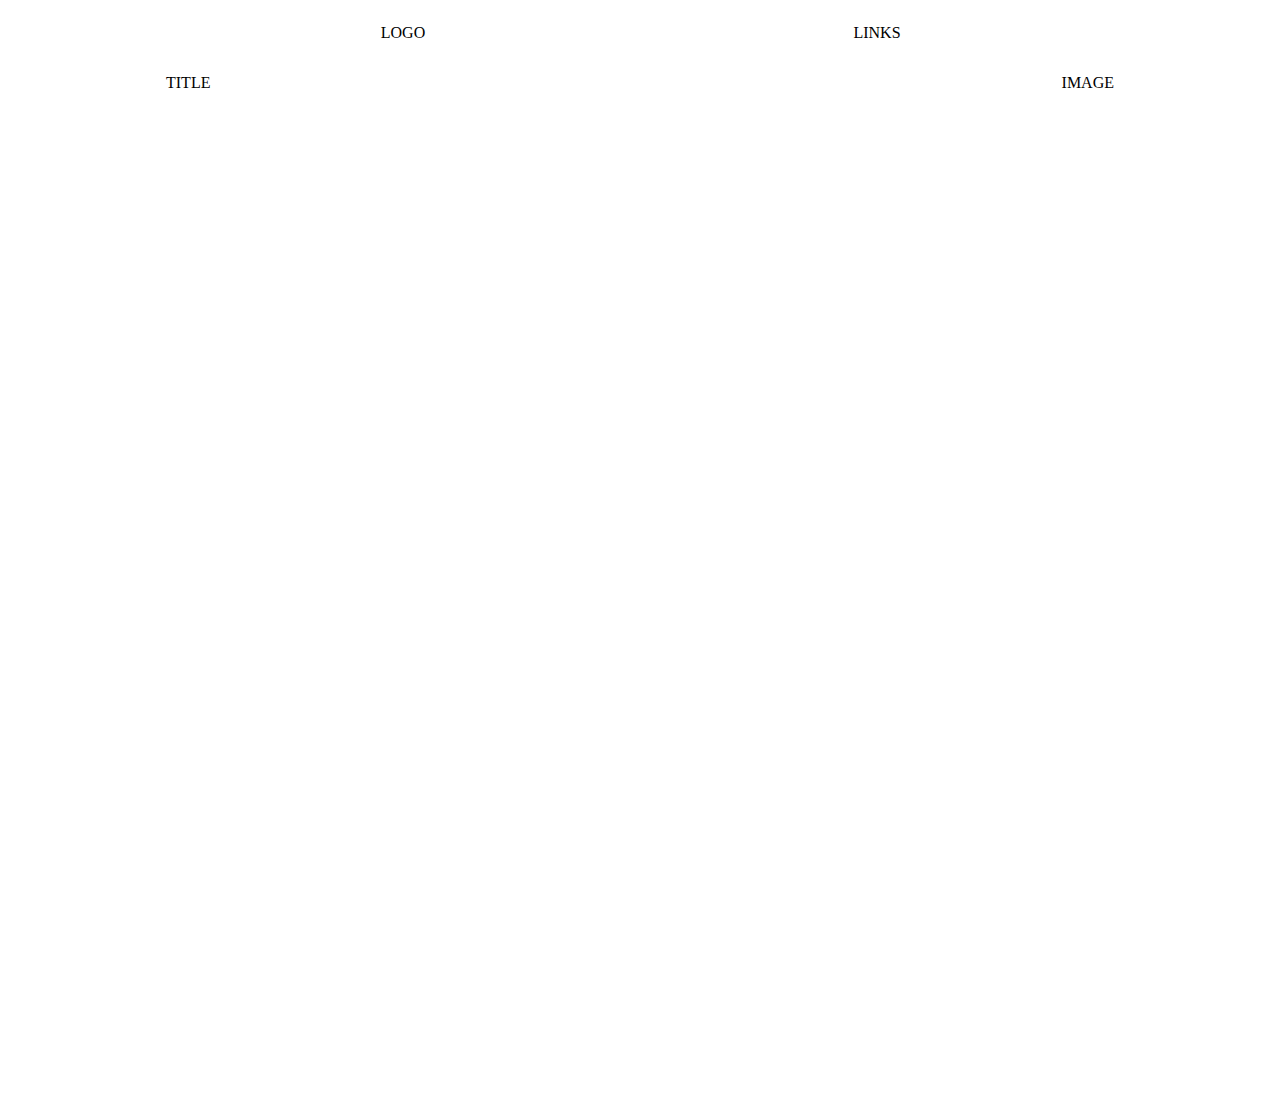
==== index1.html @ 8c62d47c "started over with a different idea" ====
<!DOCTYPE html>
<html lang="en">
    <head>
        <meta charset="UTF-8">
        <title>Landing Page</title>
        <link rel="stylesheet" href="style1.css">
    </head>
    <body>
        <div class="container">
            <div class="logo"><p>LOGO</p></div>
            <div class="links"><p>LINKS</p></div>
            <div class="a1"><p>TITLE</p></div>
            <div class="a2"><p>IMAGE</p></div>
    </body>
</html>
---- style1.css ----
.container {
    display: grid;
    grid-template-rows: 50px repeat(4, 250px) 50px;
    grid-template-columns: 1fr 3fr 3fr 1fr;
    grid-template-areas: 
        ". logo links ."
        ". a1 a2 ."
        ". b1 b2 ."
        ". c1 c2 ."
        ". d1 d2 ."
        ". e1 e2 .";
}

.logo {
    grid-area: logo;
    justify-self: center;
}
.links {
    grid-area: links;
    justify-self: center;
}
.a1 {
    grid-area: a1;
    justify-self: left;
}
.a2 {
    grid-area: a2;
    justify-self: right;
}
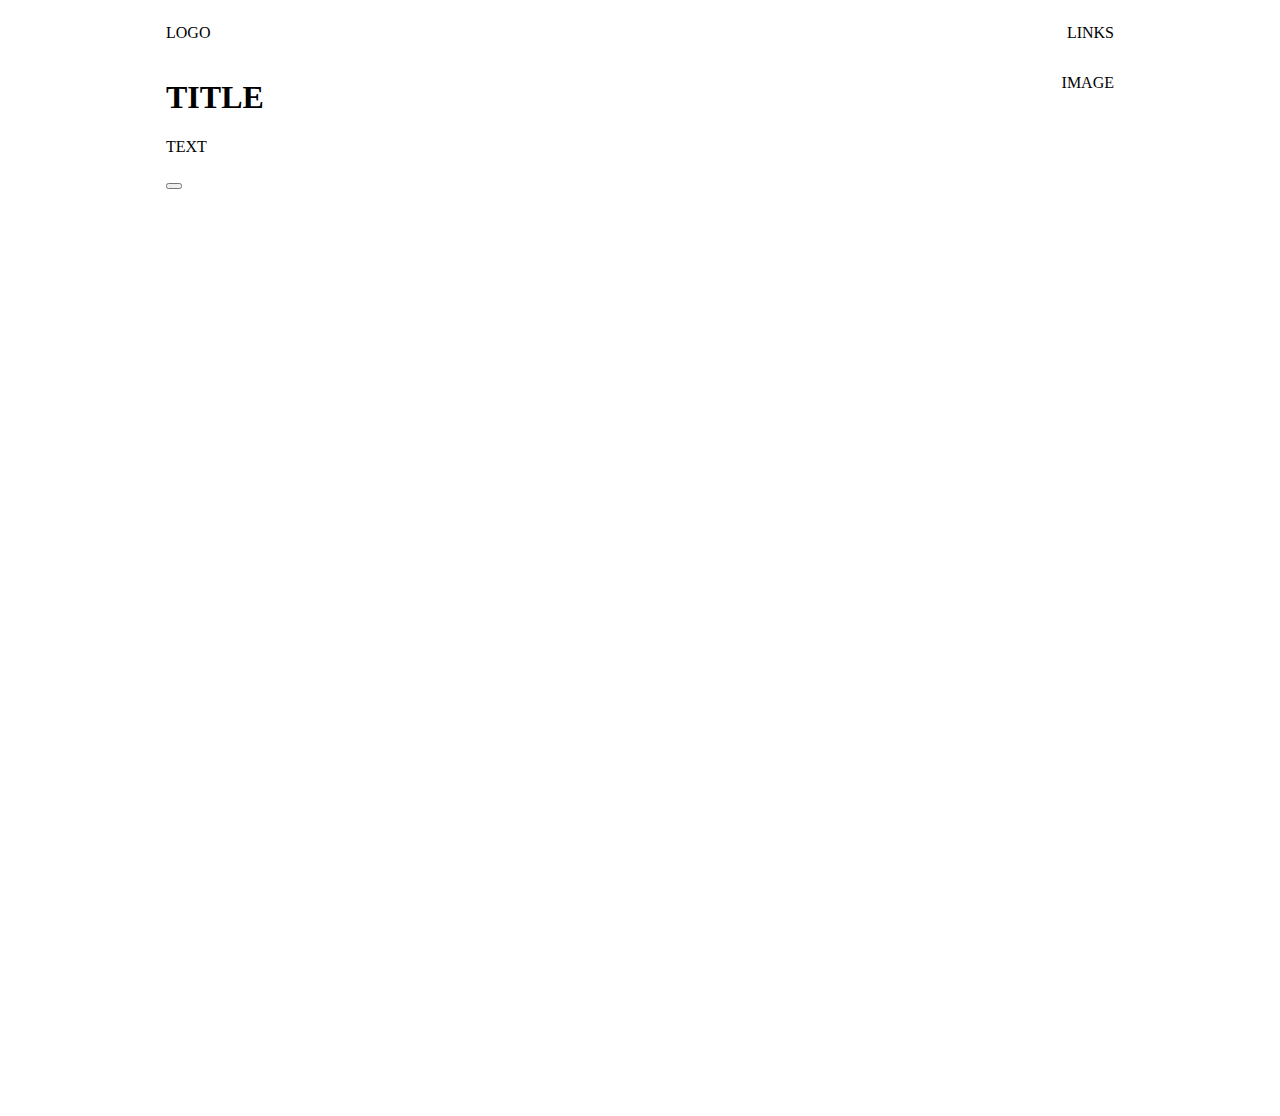
==== commit 5aaf1c79: "still working on getting the grid working" ====
--- a/index1.html
+++ b/index1.html
@@ -9,7 +9,11 @@
         <div class="container">
             <div class="logo"><p>LOGO</p></div>
             <div class="links"><p>LINKS</p></div>
-            <div class="a1"><p>TITLE</p></div>
+            <div class="a1">
+                <h1>TITLE</h1>
+                <p>TEXT</p>
+                <button></button>
+            </div>
             <div class="a2"><p>IMAGE</p></div>
     </body>
 </html>--- a/style1.css
+++ b/style1.css
@@ -15,11 +15,11 @@
 
 .logo {
     grid-area: logo;
-    justify-self: center;
+    justify-self: left;
 }
 .links {
     grid-area: links;
-    justify-self: center;
+    justify-self: right;
 }
 .a1 {
     grid-area: a1;
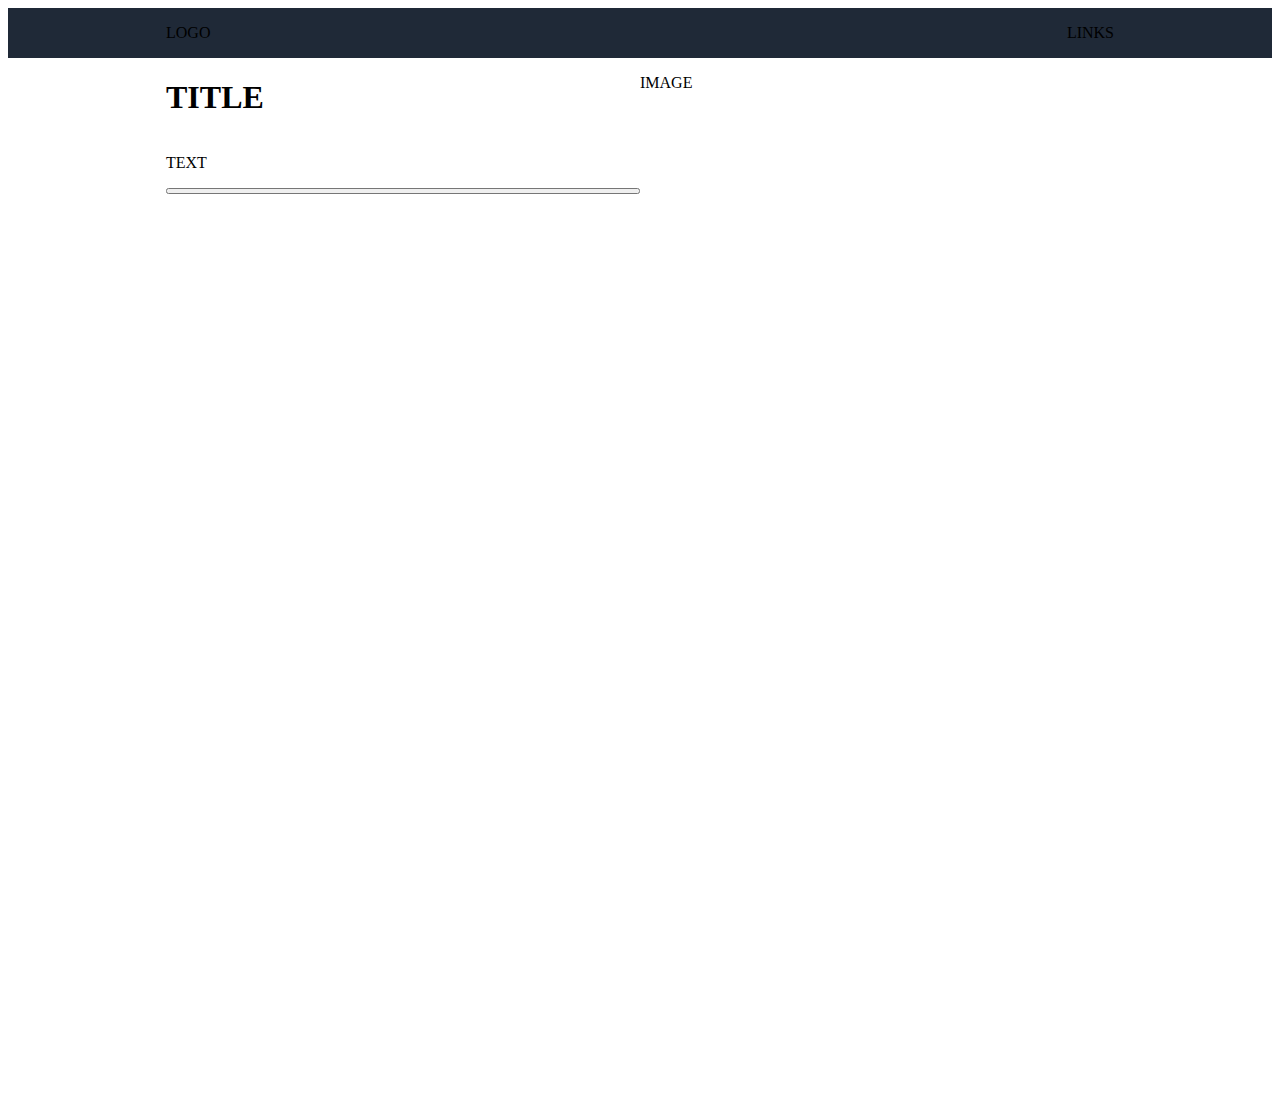
==== commit be41bf3d: "new strategy with divs in margin grid area" ====
--- a/index1.html
+++ b/index1.html
@@ -7,13 +7,19 @@
     </head>
     <body>
         <div class="container">
-            <div class="logo"><p>LOGO</p></div>
-            <div class="links"><p>LINKS</p></div>
-            <div class="a1">
+            <div class="margin header"></div>
+            <div class="logo header"><p>LOGO</p></div>
+            <div class="links header"><p>LINKS</p></div>
+            <div class="margin header"></div>
+
+            <div class="margin row1"></div>
+            <div class="hero1 row1">
                 <h1>TITLE</h1>
                 <p>TEXT</p>
                 <button></button>
             </div>
-            <div class="a2"><p>IMAGE</p></div>
+            <div class="hero2 row1"><p>IMAGE</p></div>
+            <div class="margin row1"></div>
+
     </body>
 </html>--- a/style1.css
+++ b/style1.css
@@ -6,26 +6,36 @@
     grid-template-columns: 1fr 3fr 3fr 1fr;
     grid-template-areas: 
         ". logo links ."
-        ". a1 a2 ."
+        ". hero1 hero2 ."
         ". b1 b2 ."
         ". c1 c2 ."
         ". d1 d2 ."
         ". e1 e2 .";
 }
 
+.header {
+    background-color: #1F2937;
+}
+
 .logo {
     grid-area: logo;
-    justify-self: left;
+    display: flex;
+    justify-content: left;
 }
 .links {
     grid-area: links;
-    justify-self: right;
+    display: flex;
+    justify-content: right;
 }
-.a1 {
-    grid-area: a1;
-    justify-self: left;
+.hero1 {
+    grid-area: hero1;
+    display: flex;
+    flex-direction: column;
+    justify-content: left;
 }
-.a2 {
-    grid-area: a2;
-    justify-self: right;
+.hero2 {
+    grid-area: hero2;
+    display: flex;
+    flex-direction: column;
+    justify-content: right;
 }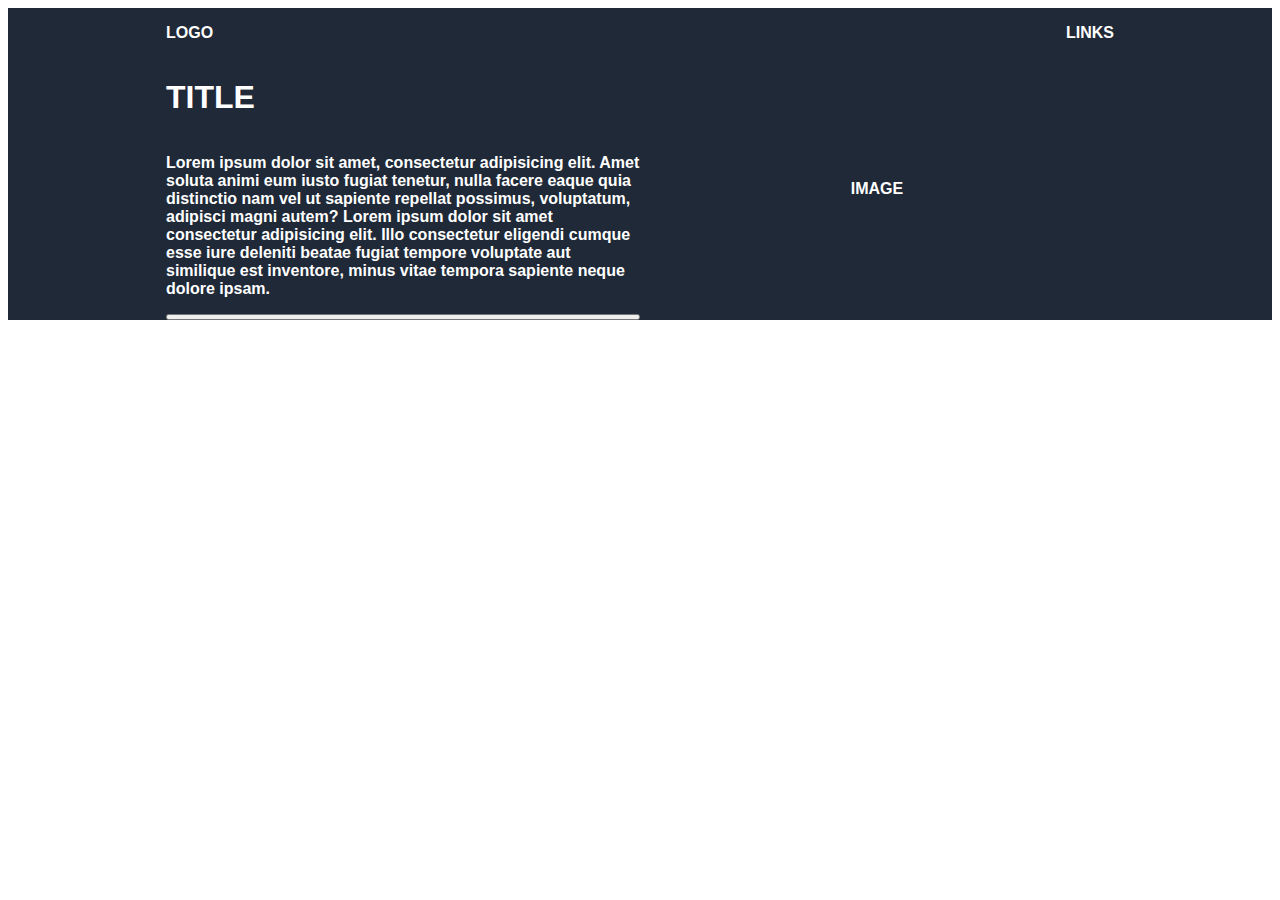
==== commit 0304e63f: "fixed the alignment and made the rows flex to content" ====
--- a/index1.html
+++ b/index1.html
@@ -15,7 +15,7 @@
             <div class="margin row1"></div>
             <div class="hero1 row1">
                 <h1>TITLE</h1>
-                <p>TEXT</p>
+                <p>Lorem ipsum dolor sit amet, consectetur adipisicing elit. Amet soluta animi eum iusto fugiat tenetur, nulla facere eaque quia distinctio nam vel ut sapiente repellat possimus, voluptatum, adipisci magni autem? Lorem ipsum dolor sit amet consectetur adipisicing elit. Illo consectetur eligendi cumque esse iure deleniti beatae fugiat tempore voluptate aut similique est inventore, minus vitae tempora sapiente neque dolore ipsam.</p>
                 <button></button>
             </div>
             <div class="hero2 row1"><p>IMAGE</p></div>
--- a/style1.css
+++ b/style1.css
@@ -1,8 +1,11 @@
-
+* {
+    font-family:Arial, Helvetica, sans-serif;
+    font-weight: 800;
+}
 
 .container {
     display: grid;
-    grid-template-rows: 50px repeat(4, 250px) 50px;
+    grid-template-rows: 50px repeat(4, fit-content(250px)) 50px;
     grid-template-columns: 1fr 3fr 3fr 1fr;
     grid-template-areas: 
         ". logo links ."
@@ -15,6 +18,11 @@
 
 .header {
     background-color: #1F2937;
+    color: white;
+}
+.row1 {
+    background-color: #1F2937;
+    color: white;
 }
 
 .logo {
@@ -36,6 +44,6 @@
 .hero2 {
     grid-area: hero2;
     display: flex;
-    flex-direction: column;
-    justify-content: right;
-}+    align-items: center;
+    justify-content: center;
+}
